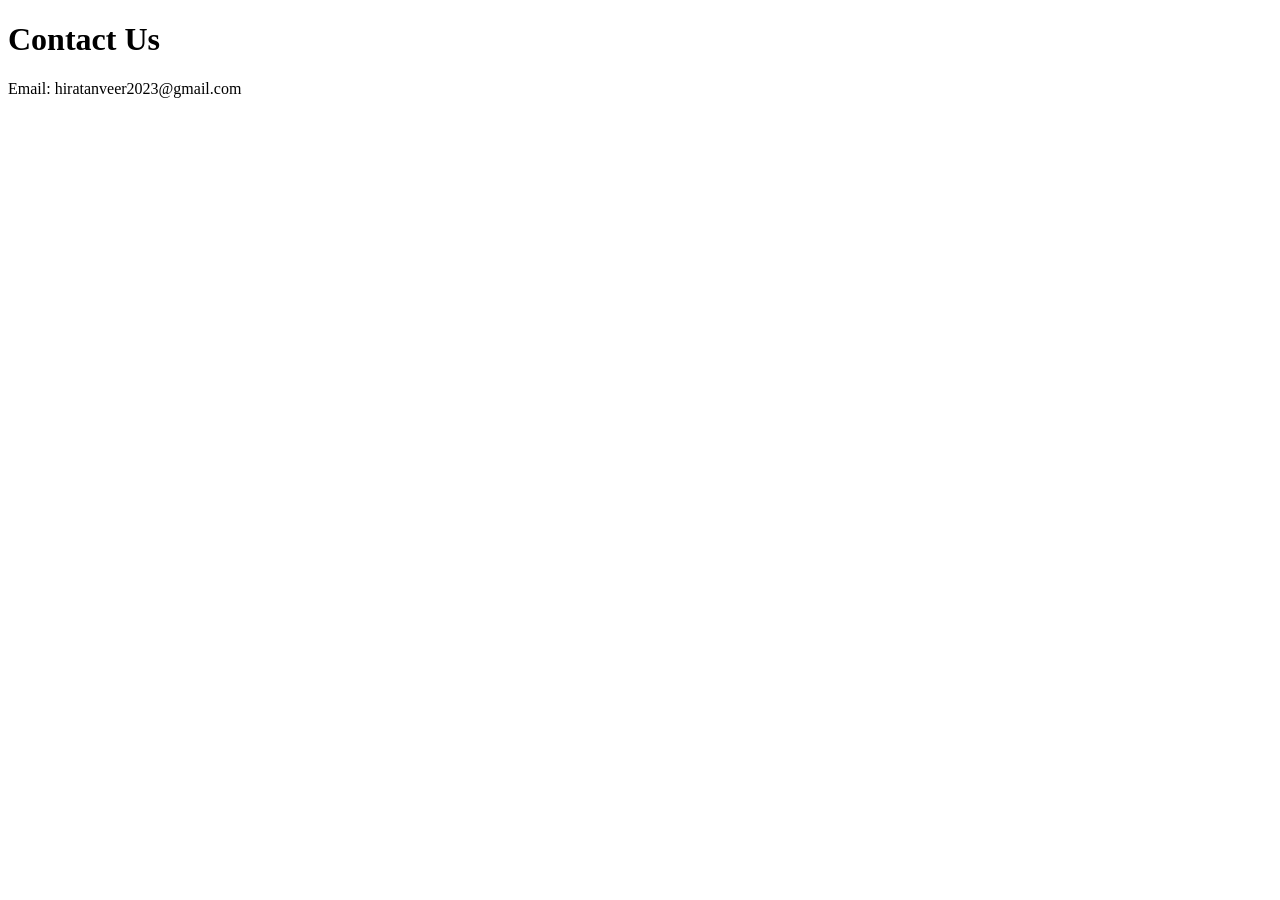
==== informational_site/hira.html @ 3da3290b "Added contact page" ====
<!DOCTYPE html>
<html lang="en">
<head>
    <meta charset="UTF-8">
    <meta name="viewport" content="width=device-width, initial-scale=1.0">
    <title>Document</title>
</head>
<body>
    <h1>Contact Us</h1>
<p>Email: hiratanveer2023@gmail.com</p>
</body>
</html>
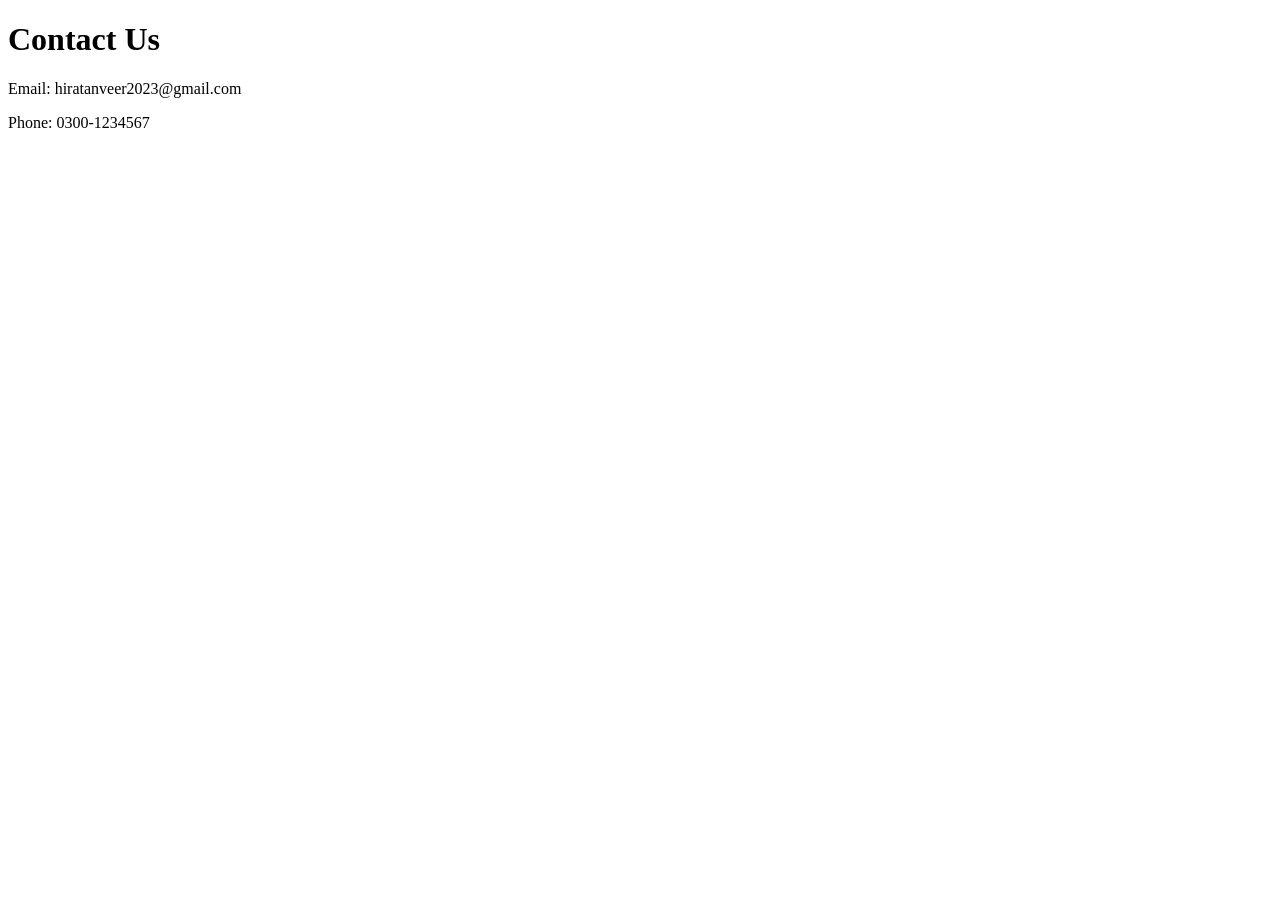
==== commit 46286ca0: "Updated contact page content" ====
--- a/informational_site/hira.html
+++ b/informational_site/hira.html
@@ -8,5 +8,6 @@
 <body>
     <h1>Contact Us</h1>
 <p>Email: hiratanveer2023@gmail.com</p>
+<p>Phone: 0300-1234567</p>
 </body>
 </html>
